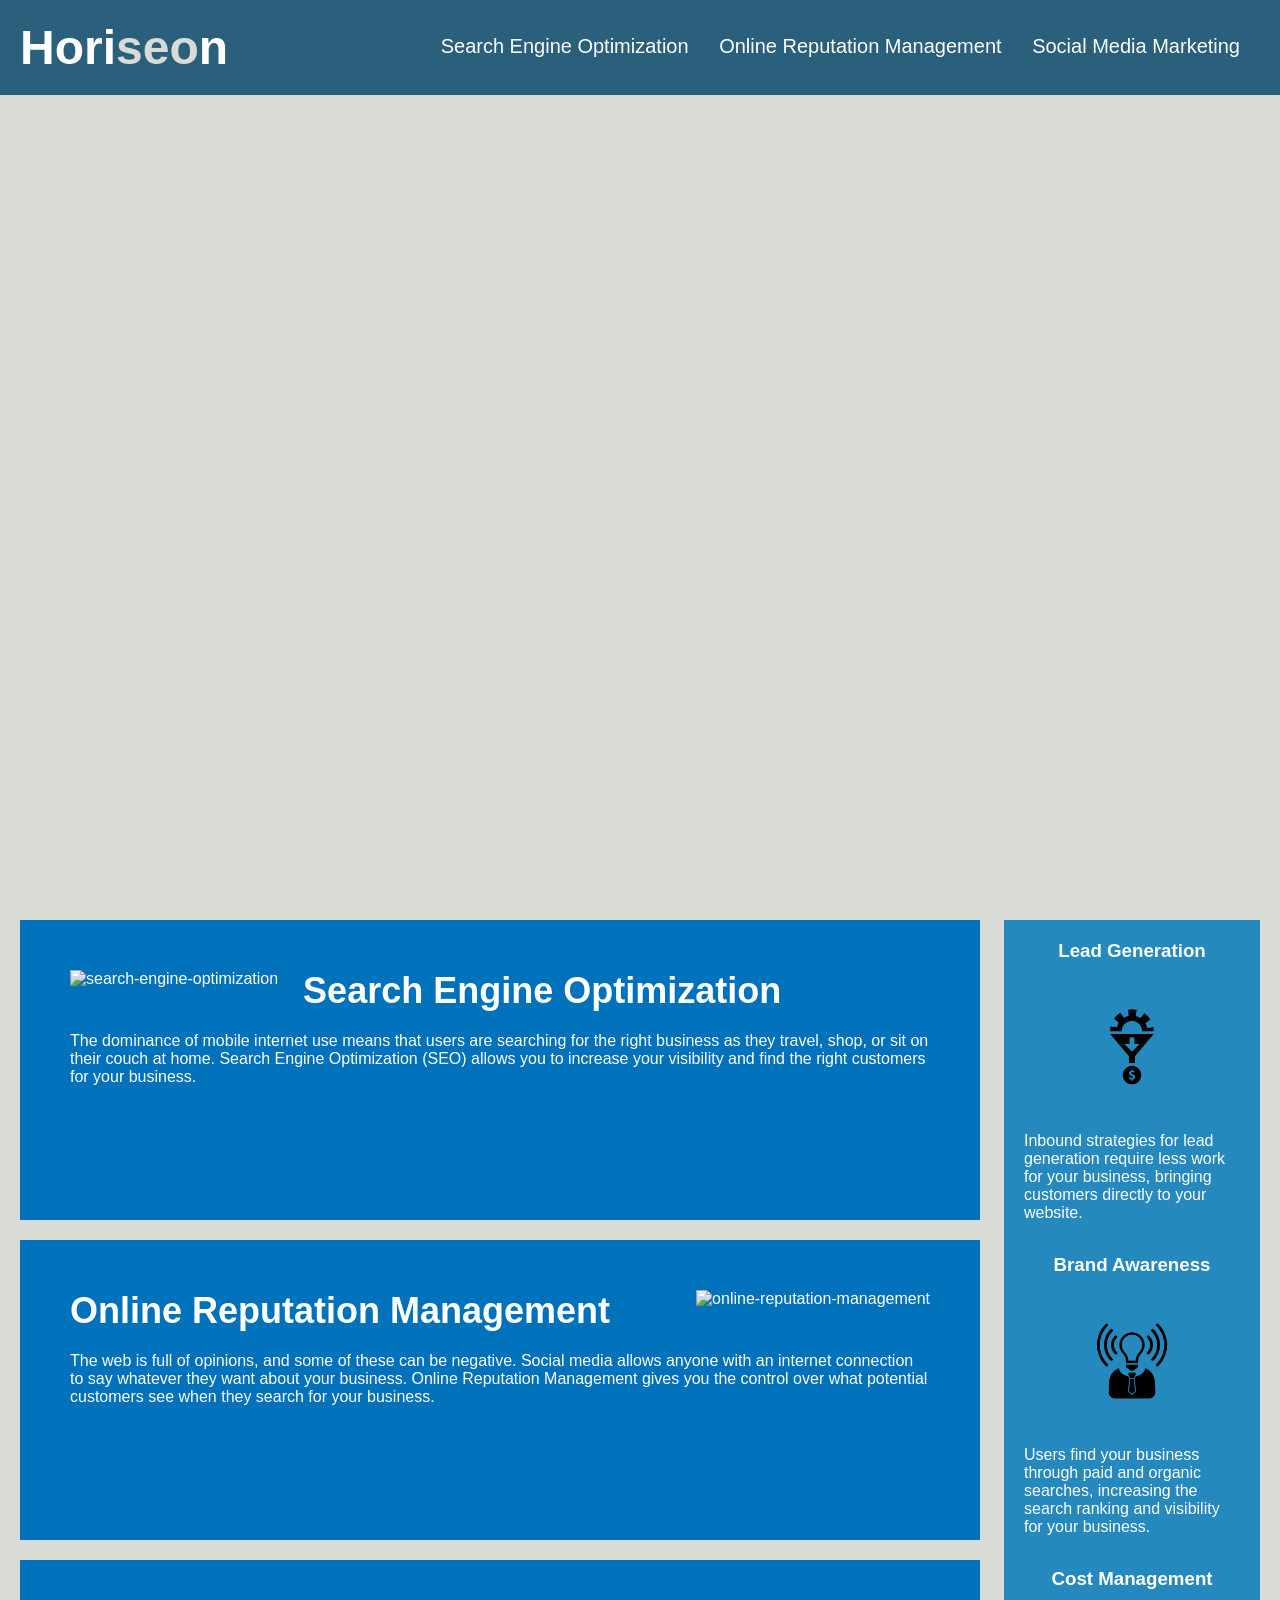
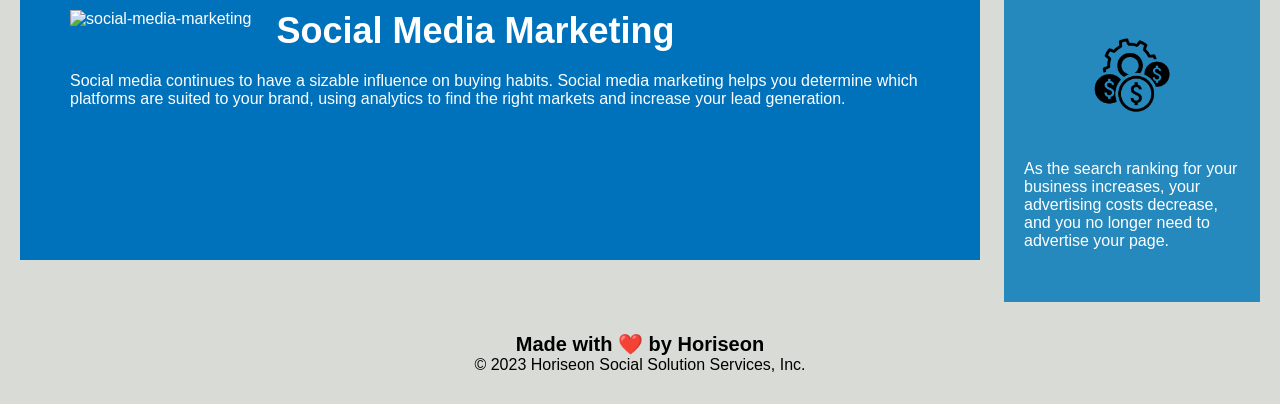
==== index.html @ 520cb74e "add missed id to search engine optimization section" ====
<!DOCTYPE html>
<html lang="en-us">

<head>
    <title>Horiseon - Digital Marketing Solutions</title>
    <meta charset="UTF-8" />
    <link rel="stylesheet" href="./assets/css/style.css">
  </head>

<body>
    <header class="header">
        <h1>Hori<span class="seo">seo</span>n</h1>
        <nav>
            <ul>
                <li>
                    <a href="#search-engine-optimization">Search Engine Optimization</a>
                </li>
                <li>
                    <a href="#online-reputation-management">Online Reputation Management</a>
                </li>
                <li>
                    <a href="#social-media-marketing">Social Media Marketing</a>
                </li>
            </ul>
        </nav>
    </header>
    <div class="hero"></div>
    <main class="content">
        <section id="search-engine-optimization" class="search-engine-optimization">
            <img src="./assets/images/search-engine-optimization.jpg" class="float-left" alt="search-engine-optimization"/>
            <h2>Search Engine Optimization</h2>
            <p>
                The dominance of mobile internet use means that users are searching for the right business as they travel, shop, or sit on their couch at home. Search Engine Optimization (SEO) allows you to increase your visibility and find the right customers for your business.
            </p>
        </section>
        <section id="online-reputation-management" class="online-reputation-management">
            <img src="./assets/images/online-reputation-management.jpg" class="float-right" alt="online-reputation-management"/>
            <h2>Online Reputation Management</h2>
            <p>
                The web is full of opinions, and some of these can be negative. Social media allows anyone with an internet connection to say whatever they want about your business. Online Reputation Management gives you the control over what potential customers see when they search for your business.
            </p>
        </section>
        <section id="social-media-marketing" class="social-media-marketing">
            <img src="./assets/images/social-media-marketing.jpg" class="float-left" alt="social-media-marketing"/>
            <h2>Social Media Marketing</h2>
            <p>
                Social media continues to have a sizable influence on buying habits. Social media marketing helps you determine which platforms are suited to your brand, using analytics to find the right markets and increase your lead generation.
            </p>
        </section>
    </main>
    <aside class="benefits">
        <div class="benefit-lead">
            <h3>Lead Generation</h3>
            <img src="./assets/images/lead-generation.png" alt="lead-generation"/>
            <p>
                Inbound strategies for lead generation require less work for your business, bringing customers directly to your website.
            </p>
        </div>
        <div class="benefit-brand">
            <h3>Brand Awareness</h3>
            <img src="./assets/images/brand-awareness.png" alt="brand-awareness"/>
            <p>
                Users find your business through paid and organic searches, increasing the search ranking and visibility for your business.
            </p>
        </div>
        <div class="benefit-cost">
            <h3>Cost Management</h3>
            <img src="./assets/images/cost-management.png" alt="cost-management"></img>
            <p>
                As the search ranking for your business increases, your advertising costs decrease, and you no longer need to advertise your page.
            </p>
        </div>
    </aside>
    <footer class="footer">
        <h2>Made with ❤️️ by Horiseon</h2>
        <p>
            &copy; 2023 Horiseon Social Solution Services, Inc.
        </p>
    </footer>
</body>

</html>
---- assets/css/style.css ----
* {
    box-sizing: border-box;
    padding: 0;
    margin: 0;
}

body {
    background-color: #d9dcd6;
}
/* Header Styles */
.header {
    padding: 20px;
    font-family: 'Trebuchet MS', 'Lucida Sans Unicode', 'Lucida Grande', 'Lucida Sans', Arial, sans-serif;
    background-color: #2a607c;
    color: #ffffff;
}

.header h1 {
    display: inline-block;
    font-size: 48px;
}

.header h1 .seo {
    color: #d9dcd6;
}
/* Navigation Styles */
.header nav {
    padding-top: 15px;
    margin-right: 20px;
    float: right;
    font-family: 'Gill Sans', 'Gill Sans MT', Calibri, 'Trebuchet MS', sans-serif;
    font-size: 20px;
}

.header nav ul {
    list-style-type: none;
}

.header nav ul li {
    display: inline-block;
    margin-left: 25px;
}

a {
    color: #ffffff;
    text-decoration: none;
}

p {
    font-size: 16px;
}

.hero {
    height: 800px;
    width: 100%;
    margin-bottom: 25px;
    background-image: url("../images/digital-marketing-meeting.jpg");
    background-size: cover;
    background-position: center;
}
/* Aside Styles */
.float-left {
    float: left;
    margin-right: 25px;
}

.float-right {
    float: right;
    margin-left: 25px;
}

.benefits {
    margin-right: 20px;
    padding: 20px;
    clear: both;
    float: right;
    width: 20%;
    height: 100%;
    font-family: 'Gill Sans', 'Gill Sans MT', Calibri, 'Trebuchet MS', sans-serif;
    background-color: #2589bd;
}

.benefit-lead {
    margin-bottom: 32px;
    color: #ffffff;
}

.benefit-brand {
    margin-bottom: 32px;
    color: #ffffff;
}

.benefit-cost {
    margin-bottom: 32px;
    color: #ffffff;
}

.benefit-lead h3 {
    margin-bottom: 10px;
    text-align: center;
}

.benefit-brand h3 {
    margin-bottom: 10px;
    text-align: center;
}

.benefit-cost h3 {
    margin-bottom: 10px;
    text-align: center;
}

.benefit-lead img {
    display: block;
    margin: 10px auto;
    max-width: 150px;
}

.benefit-brand img {
    display: block;
    margin: 10px auto;
    max-width: 150px;
}

.benefit-cost img {
    display: block;
    margin: 10px auto;
    max-width: 150px;
}
/* Main content Styles */
.content {
    width: 75%;
    display: inline-block;
    margin-left: 20px;
}
.search-engine-optimization {
    margin-bottom: 20px;
    padding: 50px;
    height: 300px;
    font-family: 'Gill Sans', 'Gill Sans MT', Calibri, 'Trebuchet MS', sans-serif;
    background-color: #0072bb;
    color: #ffffff;
}

.online-reputation-management {
    margin-bottom: 20px;
    padding: 50px;
    height: 300px;
    font-family: 'Gill Sans', 'Gill Sans MT', Calibri, 'Trebuchet MS', sans-serif;
    background-color: #0072bb;
    color: #ffffff;
}

.social-media-marketing {
    margin-bottom: 20px;
    padding: 50px;
    height: 300px;
    font-family: 'Gill Sans', 'Gill Sans MT', Calibri, 'Trebuchet MS', sans-serif;
    background-color: #0072bb;
    color: #ffffff;
}

.search-engine-optimization img {
    max-height: 200px;
}

.online-reputation-management img {
    max-height: 200px;
}

.social-media-marketing img {
    max-height: 200px;
}

.search-engine-optimization h2 {
    margin-bottom: 20px;
    font-size: 36px;
}

.online-reputation-management h2 {
    margin-bottom: 20px;
    font-size: 36px;
}

.social-media-marketing h2 {
    margin-bottom: 20px;
    font-size: 36px;
}
/* Footer Styles */
.footer {
    padding: 30px;
    clear: both;
    font-family: 'Trebuchet MS', 'Lucida Sans Unicode', 'Lucida Grande', 'Lucida Sans', Arial, sans-serif;
    text-align: center;
}

.footer h2 {
    font-size: 20px;
}
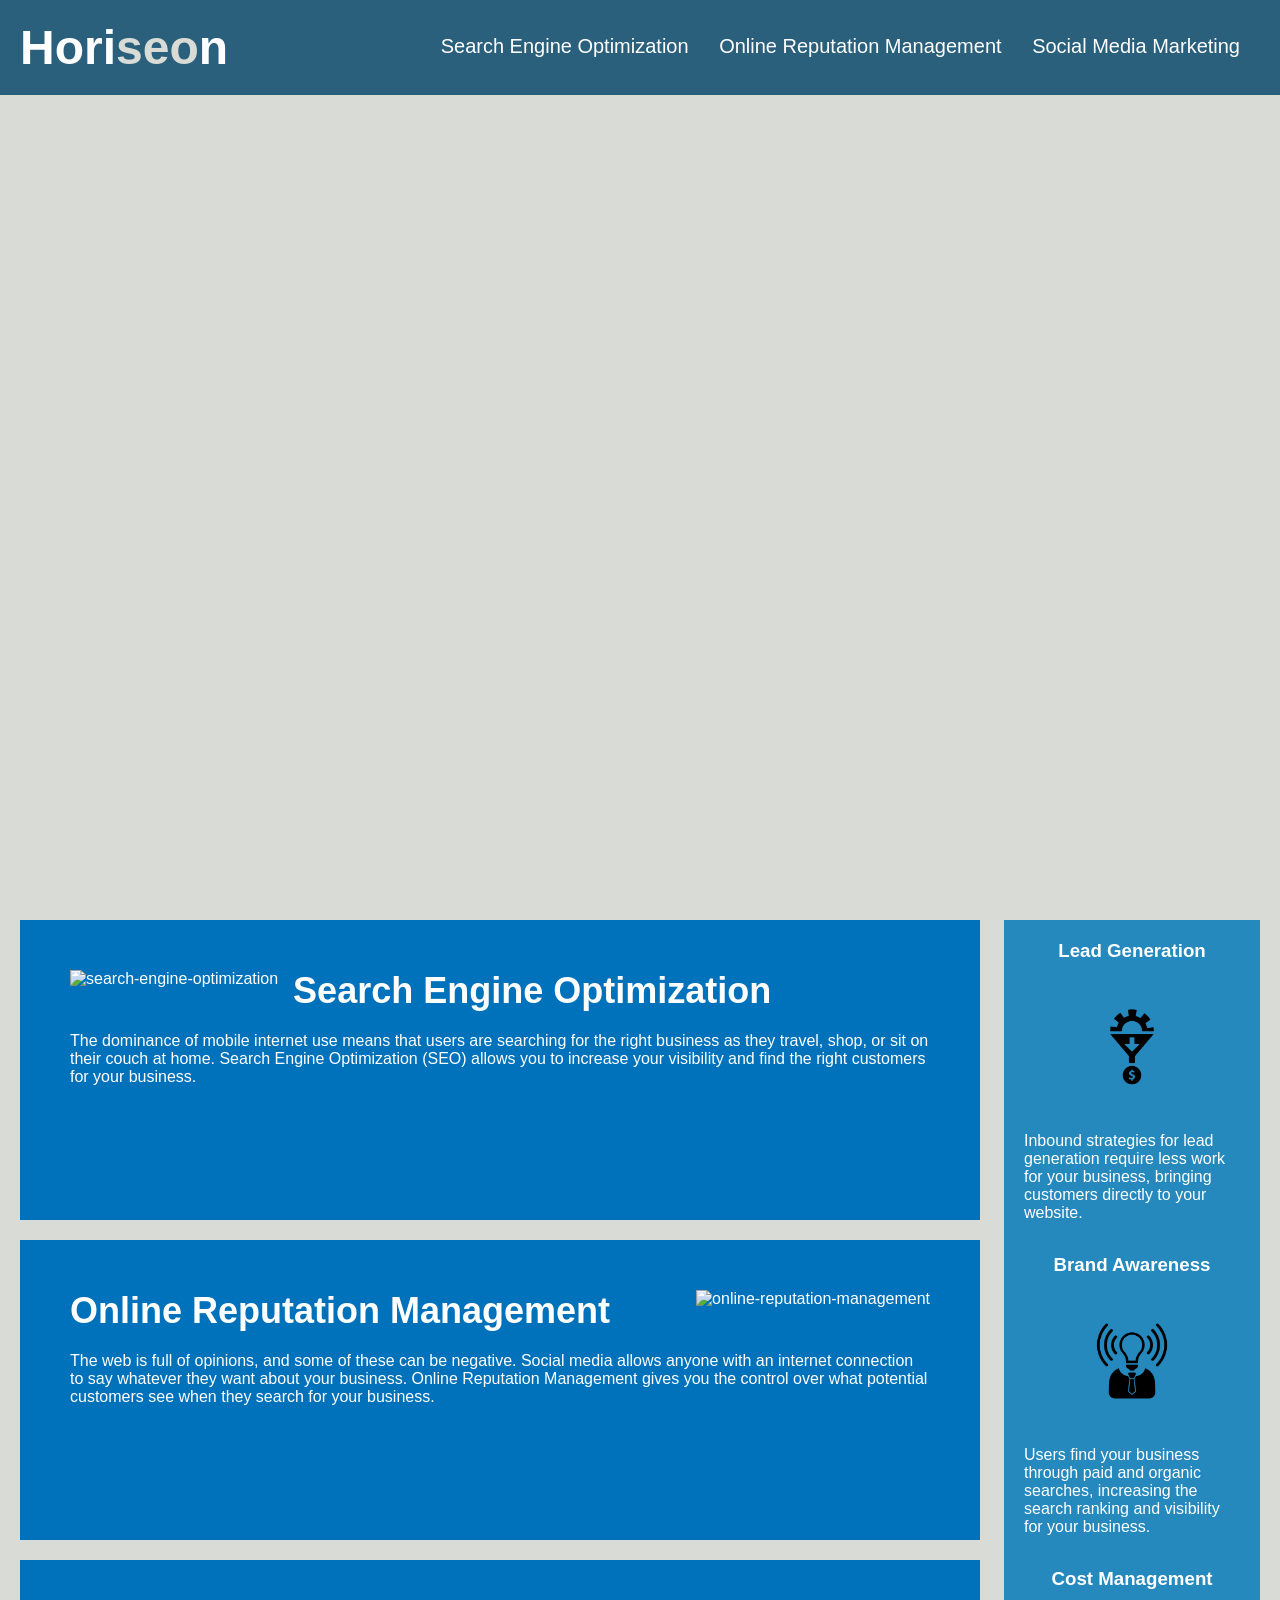
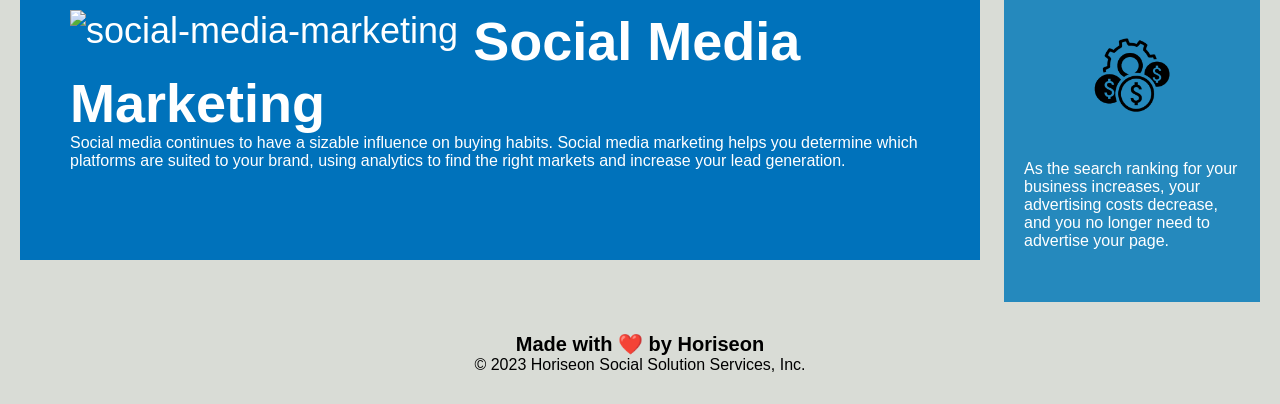
==== commit 71dae7cf: "css optimization" ====
--- a/index.html
+++ b/index.html
@@ -2,13 +2,13 @@
 <html lang="en-us">
 
 <head>
-    <title>Horiseon - Digital Marketing Solutions</title>
+    <title>Horiseon - Social Solution Services</title>
     <meta charset="UTF-8" />
     <link rel="stylesheet" href="./assets/css/style.css">
   </head>
 
 <body>
-    <header class="header">
+    <header>
         <h1>Hori<span class="seo">seo</span>n</h1>
         <nav>
             <ul>
@@ -27,21 +27,21 @@
     <div class="hero"></div>
     <main class="content">
         <section id="search-engine-optimization" class="search-engine-optimization">
-            <img src="./assets/images/search-engine-optimization.jpg" class="float-left" alt="search-engine-optimization"/>
+            <img src="./assets/images/search-engine-optimization.jpg"  alt="search-engine-optimization"/>
             <h2>Search Engine Optimization</h2>
             <p>
                 The dominance of mobile internet use means that users are searching for the right business as they travel, shop, or sit on their couch at home. Search Engine Optimization (SEO) allows you to increase your visibility and find the right customers for your business.
             </p>
         </section>
         <section id="online-reputation-management" class="online-reputation-management">
-            <img src="./assets/images/online-reputation-management.jpg" class="float-right" alt="online-reputation-management"/>
+            <img src="./assets/images/online-reputation-management.jpg"  alt="online-reputation-management"/>
             <h2>Online Reputation Management</h2>
             <p>
                 The web is full of opinions, and some of these can be negative. Social media allows anyone with an internet connection to say whatever they want about your business. Online Reputation Management gives you the control over what potential customers see when they search for your business.
             </p>
         </section>
         <section id="social-media-marketing" class="social-media-marketing">
-            <img src="./assets/images/social-media-marketing.jpg" class="float-left" alt="social-media-marketing"/>
+            <img src="./assets/images/social-media-marketing.jpg" alt="social-media-marketing"/>
             <h2>Social Media Marketing</h2>
             <p>
                 Social media continues to have a sizable influence on buying habits. Social media marketing helps you determine which platforms are suited to your brand, using analytics to find the right markets and increase your lead generation.
@@ -71,7 +71,7 @@
             </p>
         </div>
     </aside>
-    <footer class="footer">
+    <footer>
         <h2>Made with ❤️️ by Horiseon</h2>
         <p>
             &copy; 2023 Horiseon Social Solution Services, Inc.
@@ -79,4 +79,4 @@
     </footer>
 </body>
 
-</html>
+</html>
--- a/assets/css/style.css
+++ b/assets/css/style.css
@@ -1,199 +1,152 @@
 * {
-    box-sizing: border-box;
-    padding: 0;
-    margin: 0;
+  box-sizing: border-box;
+  padding: 0;
+  margin: 0;
 }
 
 body {
-    background-color: #d9dcd6;
+  background-color: #d9dcd6;
 }
 /* Header Styles */
-.header {
-    padding: 20px;
-    font-family: 'Trebuchet MS', 'Lucida Sans Unicode', 'Lucida Grande', 'Lucida Sans', Arial, sans-serif;
-    background-color: #2a607c;
-    color: #ffffff;
+header {
+  padding: 20px;
+  font-family: "Trebuchet MS", "Lucida Sans Unicode", "Lucida Grande",
+    "Lucida Sans", Arial, sans-serif;
+  background-color: #2a607c;
+  color: #ffffff;
 }
 
-.header h1 {
-    display: inline-block;
-    font-size: 48px;
+header h1 {
+  display: inline-block;
+  font-size: 48px;
 }
 
-.header h1 .seo {
-    color: #d9dcd6;
+header h1 .seo {
+  color: #d9dcd6;
 }
 /* Navigation Styles */
-.header nav {
-    padding-top: 15px;
-    margin-right: 20px;
-    float: right;
-    font-family: 'Gill Sans', 'Gill Sans MT', Calibri, 'Trebuchet MS', sans-serif;
-    font-size: 20px;
+header nav {
+  padding-top: 15px;
+  margin-right: 20px;
+  float: right;
+  font-family: "Gill Sans", "Gill Sans MT", Calibri, "Trebuchet MS", sans-serif;
+  font-size: 20px;
 }
 
-.header nav ul {
-    list-style-type: none;
+header nav ul {
+  list-style-type: none;
 }
 
-.header nav ul li {
-    display: inline-block;
-    margin-left: 25px;
+header nav ul li {
+  display: inline-block;
+  margin-left: 25px;
 }
 
 a {
-    color: #ffffff;
-    text-decoration: none;
+  color: #ffffff;
+  text-decoration: none;
 }
 
 p {
-    font-size: 16px;
+  font-size: 16px;
 }
 
 .hero {
-    height: 800px;
-    width: 100%;
-    margin-bottom: 25px;
-    background-image: url("../images/digital-marketing-meeting.jpg");
-    background-size: cover;
-    background-position: center;
+  height: 800px;
+  width: 100%;
+  margin-bottom: 25px;
+  background-image: url("../images/digital-marketing-meeting.jpg");
+  background-size: cover;
+  background-position: center;
 }
+
 /* Aside Styles */
+.benefits {
+  margin-right: 20px;
+  padding: 20px;
+  clear: both;
+  float: right;
+  width: 20%;
+  height: 100%;
+  font-family: "Gill Sans", "Gill Sans MT", Calibri, "Trebuchet MS", sans-serif;
+  background-color: #2589bd;
+}
+
+.benefit-lead,
+.benefit-brand,
+.benefit-cost {
+  margin-bottom: 32px;
+  color: #ffffff;
+}
+
+.benefit-lead h3,
+.benefit-brand h3,
+.benefit-cost h3 {
+  margin-bottom: 10px;
+  text-align: center;
+}
+
+.benefit-lead img,
+.benefit-brand img,
+.benefit-cost img {
+  display: block;
+  margin: 10px auto;
+  max-width: 150px;
+}
+/* Main content Styles */
+.content {
+  width: 75%;
+  display: inline-block;
+  margin-left: 20px;
+}
 .float-left {
-    float: left;
-    margin-right: 25px;
+  float: left;
+  margin-right: 25px;
 }
 
 .float-right {
-    float: right;
-    margin-left: 25px;
+  float: right;
+  margin-left: 25px;
+}
+.search-engine-optimization,
+.online-reputation-management,
+.social-media-marketing {
+  margin-bottom: 20px;
+  padding: 50px;
+  height: 300px;
+  font-family: "Gill Sans", "Gill Sans MT", Calibri, "Trebuchet MS", sans-serif;
+  background-color: #0072bb;
+  color: #ffffff;
 }
 
-.benefits {
-    margin-right: 20px;
-    padding: 20px;
-    clear: both;
-    float: right;
-    width: 20%;
-    height: 100%;
-    font-family: 'Gill Sans', 'Gill Sans MT', Calibri, 'Trebuchet MS', sans-serif;
-    background-color: #2589bd;
-}
-
-.benefit-lead {
-    margin-bottom: 32px;
-    color: #ffffff;
-}
-
-.benefit-brand {
-    margin-bottom: 32px;
-    color: #ffffff;
-}
-
-.benefit-cost {
-    margin-bottom: 32px;
-    color: #ffffff;
-}
-
-.benefit-lead h3 {
-    margin-bottom: 10px;
-    text-align: center;
-}
-
-.benefit-brand h3 {
-    margin-bottom: 10px;
-    text-align: center;
-}
-
-.benefit-cost h3 {
-    margin-bottom: 10px;
-    text-align: center;
-}
-
-.benefit-lead img {
-    display: block;
-    margin: 10px auto;
-    max-width: 150px;
-}
-
-.benefit-brand img {
-    display: block;
-    margin: 10px auto;
-    max-width: 150px;
-}
-
-.benefit-cost img {
-    display: block;
-    margin: 10px auto;
-    max-width: 150px;
-}
-/* Main content Styles */
-.content {
-    width: 75%;
-    display: inline-block;
-    margin-left: 20px;
-}
-.search-engine-optimization {
-    margin-bottom: 20px;
-    padding: 50px;
-    height: 300px;
-    font-family: 'Gill Sans', 'Gill Sans MT', Calibri, 'Trebuchet MS', sans-serif;
-    background-color: #0072bb;
-    color: #ffffff;
-}
-
-.online-reputation-management {
-    margin-bottom: 20px;
-    padding: 50px;
-    height: 300px;
-    font-family: 'Gill Sans', 'Gill Sans MT', Calibri, 'Trebuchet MS', sans-serif;
-    background-color: #0072bb;
-    color: #ffffff;
-}
-
-.social-media-marketing {
-    margin-bottom: 20px;
-    padding: 50px;
-    height: 300px;
-    font-family: 'Gill Sans', 'Gill Sans MT', Calibri, 'Trebuchet MS', sans-serif;
-    background-color: #0072bb;
-    color: #ffffff;
-}
-
-.search-engine-optimization img {
-    max-height: 200px;
+.search-engine-optimization img,
+.social-media-marketing img {
+  max-height: 200px;
+  float: left;
+  margin-right: 15px;
 }
 
 .online-reputation-management img {
-    max-height: 200px;
+  max-height: 200px;
+  float: right;
+  margin-left: 15px;
 }
 
-.social-media-marketing img {
-    max-height: 200px;
+.search-engine-optimization h2,
+.online-reputation-management h2,
+.social-media-marketing {
+  margin-bottom: 20px;
+  font-size: 36px;
+}
+/* Footer Styles */
+footer {
+  padding: 30px;
+  clear: both;
+  font-family: "Trebuchet MS", "Lucida Sans Unicode", "Lucida Grande",
+    "Lucida Sans", Arial, sans-serif;
+  text-align: center;
 }
 
-.search-engine-optimization h2 {
-    margin-bottom: 20px;
-    font-size: 36px;
-}
-
-.online-reputation-management h2 {
-    margin-bottom: 20px;
-    font-size: 36px;
-}
-
-.social-media-marketing h2 {
-    margin-bottom: 20px;
-    font-size: 36px;
-}
-/* Footer Styles */
-.footer {
-    padding: 30px;
-    clear: both;
-    font-family: 'Trebuchet MS', 'Lucida Sans Unicode', 'Lucida Grande', 'Lucida Sans', Arial, sans-serif;
-    text-align: center;
-}
-
-.footer h2 {
-    font-size: 20px;
-}
+footer h2 {
+  font-size: 20px;
+}
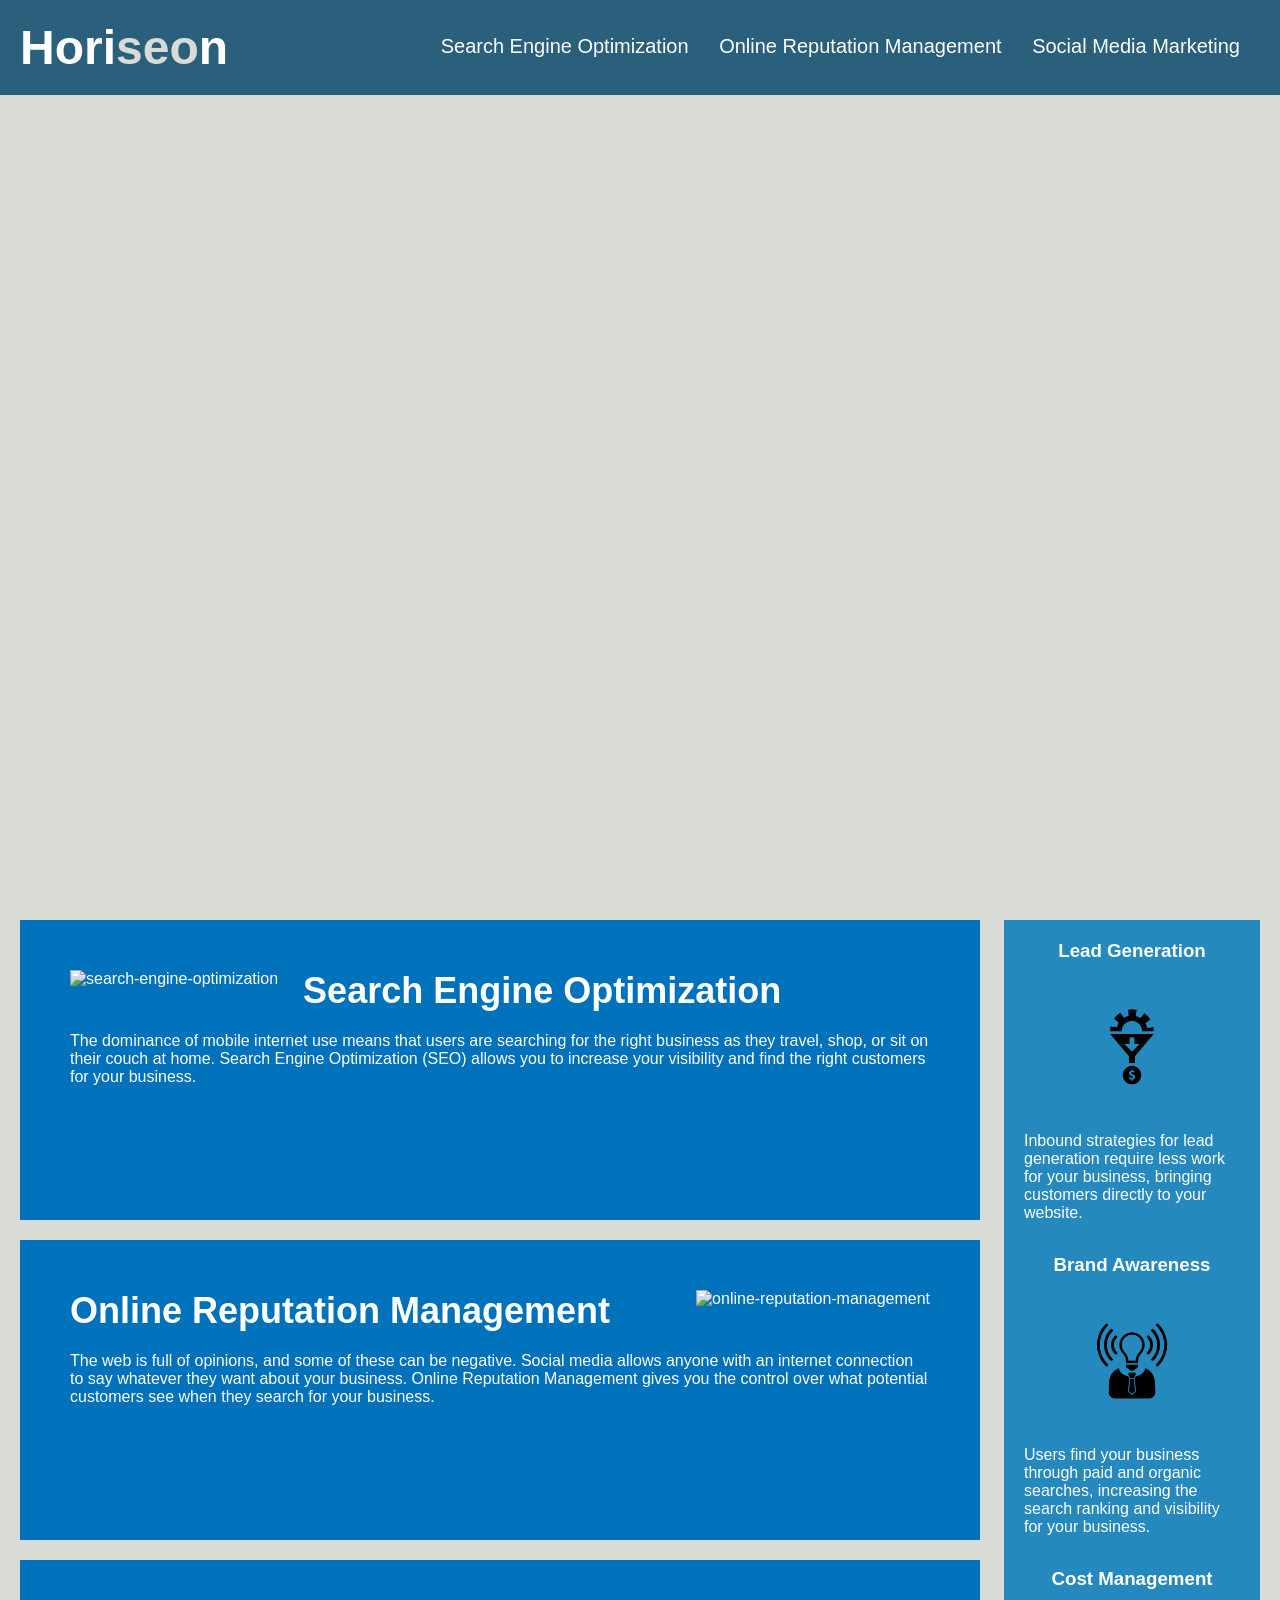
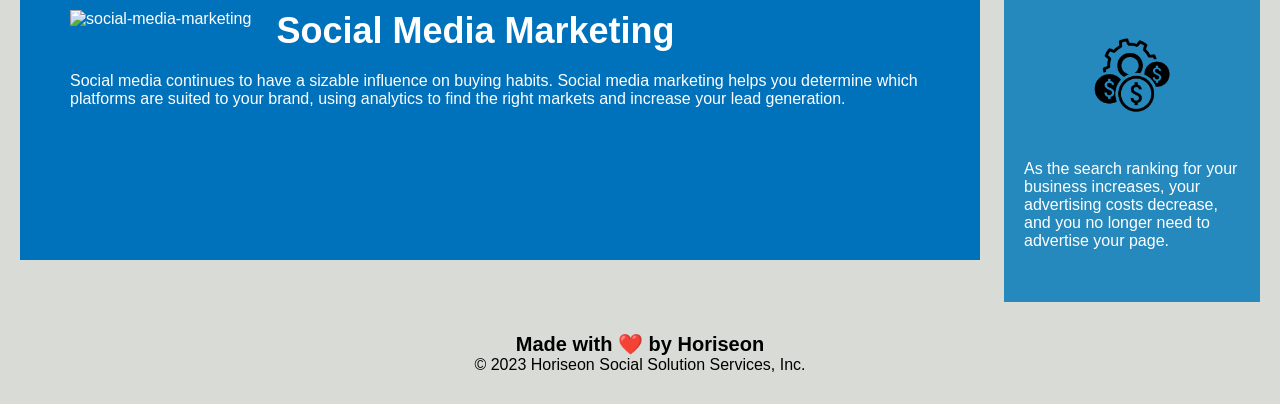
==== commit d617dc9b: "more css optimization" ====
--- a/index.html
+++ b/index.html
@@ -48,22 +48,22 @@
             </p>
         </section>
     </main>
-    <aside class="benefits">
-        <div class="benefit-lead">
+    <aside class="benefits-title">
+        <div class="benefit-subtitle">
             <h3>Lead Generation</h3>
             <img src="./assets/images/lead-generation.png" alt="lead-generation"/>
             <p>
                 Inbound strategies for lead generation require less work for your business, bringing customers directly to your website.
             </p>
         </div>
-        <div class="benefit-brand">
+        <div class="benefit-subtitle">
             <h3>Brand Awareness</h3>
             <img src="./assets/images/brand-awareness.png" alt="brand-awareness"/>
             <p>
                 Users find your business through paid and organic searches, increasing the search ranking and visibility for your business.
             </p>
         </div>
-        <div class="benefit-cost">
+        <div class="benefit-subtitle">
             <h3>Cost Management</h3>
             <img src="./assets/images/cost-management.png" alt="cost-management"></img>
             <p>
--- a/assets/css/style.css
+++ b/assets/css/style.css
@@ -61,7 +61,7 @@
 }
 
 /* Aside Styles */
-.benefits {
+.benefits-title {
   margin-right: 20px;
   padding: 20px;
   clear: both;
@@ -72,23 +72,19 @@
   background-color: #2589bd;
 }
 
-.benefit-lead,
-.benefit-brand,
-.benefit-cost {
+.benefit-subtitle {
   margin-bottom: 32px;
   color: #ffffff;
 }
 
-.benefit-lead h3,
-.benefit-brand h3,
-.benefit-cost h3 {
+.benefit-subtitle h3
+ {
   margin-bottom: 10px;
   text-align: center;
 }
 
-.benefit-lead img,
-.benefit-brand img,
-.benefit-cost img {
+.benefit-subtitle img
+ {
   display: block;
   margin: 10px auto;
   max-width: 150px;
@@ -98,15 +94,6 @@
   width: 75%;
   display: inline-block;
   margin-left: 20px;
-}
-.float-left {
-  float: left;
-  margin-right: 25px;
-}
-
-.float-right {
-  float: right;
-  margin-left: 25px;
 }
 .search-engine-optimization,
 .online-reputation-management,
@@ -123,18 +110,18 @@
 .social-media-marketing img {
   max-height: 200px;
   float: left;
-  margin-right: 15px;
+  margin-right: 25px;
 }
 
 .online-reputation-management img {
   max-height: 200px;
   float: right;
-  margin-left: 15px;
+  margin-left: 25px;
 }
 
 .search-engine-optimization h2,
 .online-reputation-management h2,
-.social-media-marketing {
+.social-media-marketing h2 {
   margin-bottom: 20px;
   font-size: 36px;
 }
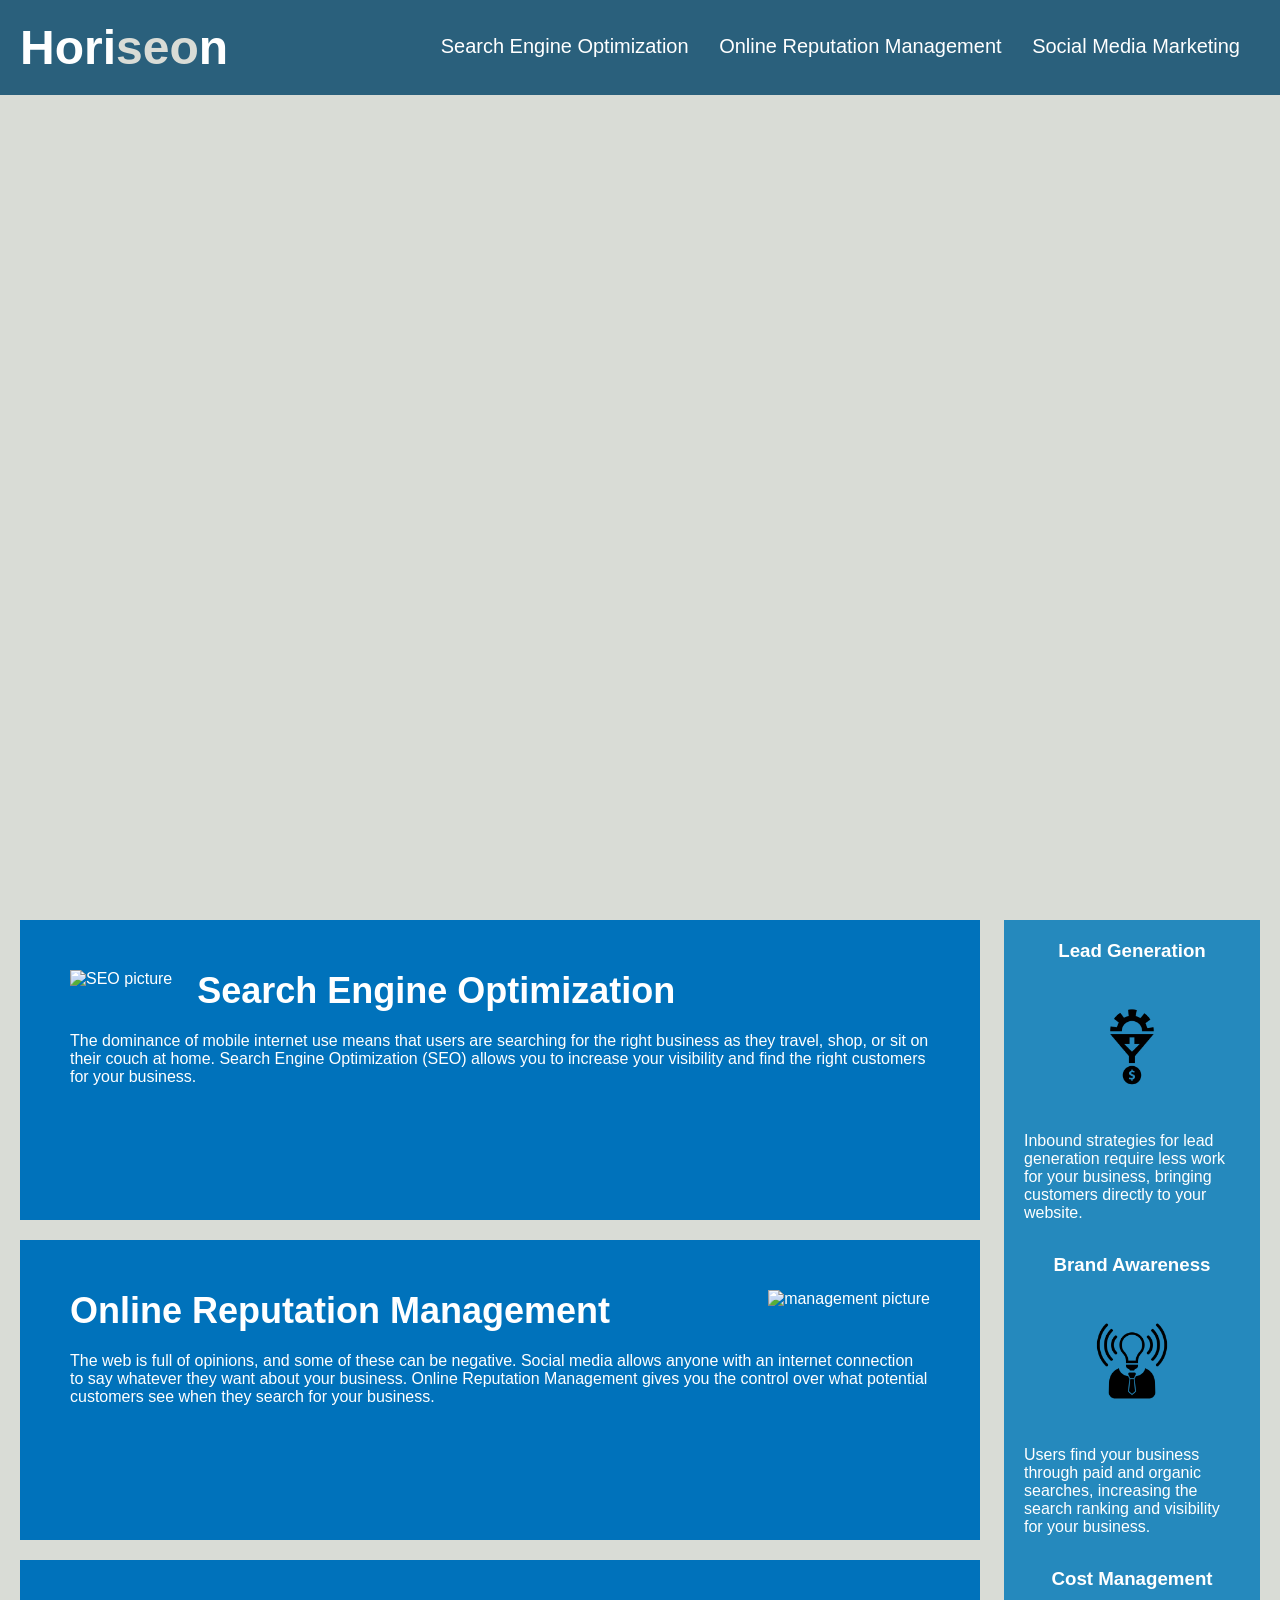
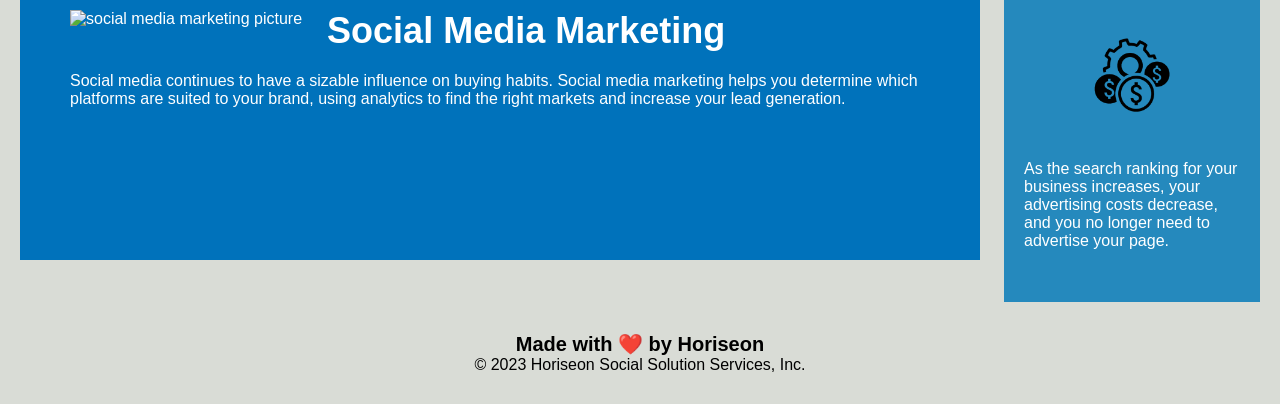
==== commit c1307e6e: "update alt name" ====
--- a/index.html
+++ b/index.html
@@ -1,12 +1,10 @@
 <!DOCTYPE html>
 <html lang="en-us">
-
 <head>
+    <meta charset="UTF-8" />
     <title>Horiseon - Social Solution Services</title>
-    <meta charset="UTF-8" />
     <link rel="stylesheet" href="./assets/css/style.css">
   </head>
-
 <body>
     <header>
         <h1>Hori<span class="seo">seo</span>n</h1>
@@ -27,21 +25,21 @@
     <div class="hero"></div>
     <main class="content">
         <section id="search-engine-optimization" class="search-engine-optimization">
-            <img src="./assets/images/search-engine-optimization.jpg"  alt="search-engine-optimization"/>
+            <img src="./assets/images/search-engine-optimization.jpg"  alt="SEO picture"/>
             <h2>Search Engine Optimization</h2>
             <p>
                 The dominance of mobile internet use means that users are searching for the right business as they travel, shop, or sit on their couch at home. Search Engine Optimization (SEO) allows you to increase your visibility and find the right customers for your business.
             </p>
         </section>
         <section id="online-reputation-management" class="online-reputation-management">
-            <img src="./assets/images/online-reputation-management.jpg"  alt="online-reputation-management"/>
+            <img src="./assets/images/online-reputation-management.jpg"  alt="management picture"/>
             <h2>Online Reputation Management</h2>
             <p>
                 The web is full of opinions, and some of these can be negative. Social media allows anyone with an internet connection to say whatever they want about your business. Online Reputation Management gives you the control over what potential customers see when they search for your business.
             </p>
         </section>
         <section id="social-media-marketing" class="social-media-marketing">
-            <img src="./assets/images/social-media-marketing.jpg" alt="social-media-marketing"/>
+            <img src="./assets/images/social-media-marketing.jpg" alt="social media marketing picture"/>
             <h2>Social Media Marketing</h2>
             <p>
                 Social media continues to have a sizable influence on buying habits. Social media marketing helps you determine which platforms are suited to your brand, using analytics to find the right markets and increase your lead generation.
@@ -51,21 +49,21 @@
     <aside class="benefits-title">
         <div class="benefit-subtitle">
             <h3>Lead Generation</h3>
-            <img src="./assets/images/lead-generation.png" alt="lead-generation"/>
+            <img src="./assets/images/lead-generation.png" alt="lead generation logo"/>
             <p>
                 Inbound strategies for lead generation require less work for your business, bringing customers directly to your website.
             </p>
         </div>
         <div class="benefit-subtitle">
             <h3>Brand Awareness</h3>
-            <img src="./assets/images/brand-awareness.png" alt="brand-awareness"/>
+            <img src="./assets/images/brand-awareness.png" alt="brand awareness logo"/>
             <p>
                 Users find your business through paid and organic searches, increasing the search ranking and visibility for your business.
             </p>
         </div>
         <div class="benefit-subtitle">
             <h3>Cost Management</h3>
-            <img src="./assets/images/cost-management.png" alt="cost-management"></img>
+            <img src="./assets/images/cost-management.png" alt="cost management logo"></img>
             <p>
                 As the search ranking for your business increases, your advertising costs decrease, and you no longer need to advertise your page.
             </p>
@@ -78,5 +76,4 @@
         </p>
     </footer>
 </body>
-
 </html>
